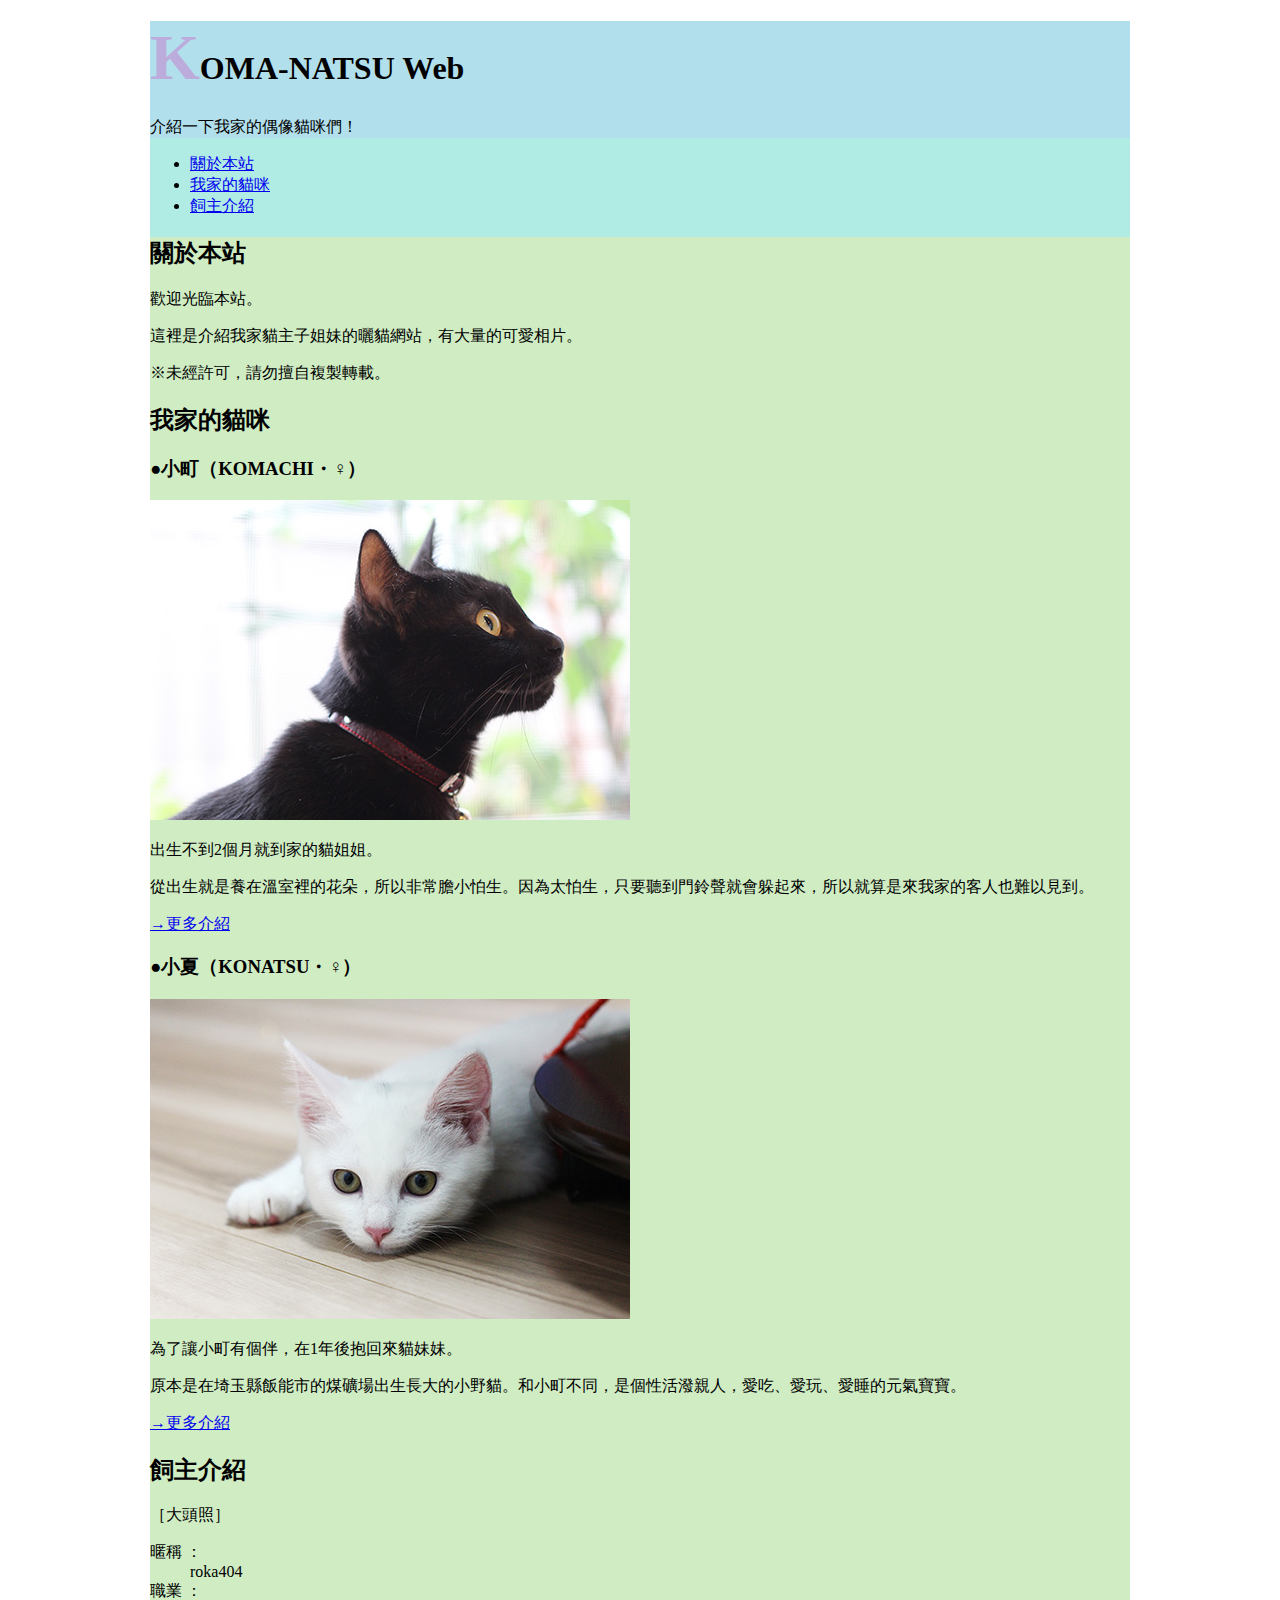
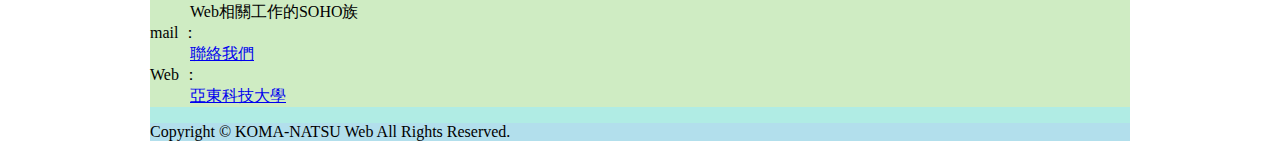
==== css01.html @ 978ea5d2 "課程進度" ====
<!DOCTYPE html>
<html lang="en">

<head>
    <meta charset="UTF-8">
    <meta http-equiv="X-UA-Compatible" content="IE=edge">
    <meta name="viewport" content="width=device-width, initial-scale=1.0">
    <title>110111104陳忻伃</title>
    <link rel="shortcut icon" href="img/5677775.png" type="image/x-icon">
    <style>
        #container {
            background-color: rgb(176, 236, 228);
            width: 980px;
            margin: 0px auto;
        }
    </style>
    <style>
        #header {
            background-color: rgb(178, 223, 236);
            width: 980px;
            margin: 0px auto;
        }
    </style>
    <style>
        #footer {
            background-color: rgb(178, 223, 236);
            width: 980px;
            margin: 0px auto;
        }
    </style>
    <style>
        #main {
            background-color: rgb(207, 236, 195);
            width: 980px;
            margin: 0px auto;
        }
    </style>
</head>

<body>
    <div id="container">
        <header>
            <div id="header">
                <h1><span style="font-size: 2em; color: rgb(188, 172, 219);">K</span>OMA-NATSU Web</h1>
                <p>介紹一下我家的偶像貓咪們！</p>
            </div>
        </header>

        <nav>
            <ul>
                <li><a href="#intro">關於本站</a></li>
                <li><a href="#cats">我家的貓咪</a></li>
                <li><a href="#profolio">飼主介紹</a></li>
            </ul>
        </nav>

        <main>
            <div id="main">
                <section id="intro">
                    <h2>關於本站</h2>
                    <p>歡迎光臨本站。</p>
                    這裡是介紹我家貓主子姐妹的曬貓網站，有大量的可愛相片。</p>
                    ※未經許可，請勿擅自複製轉載。</p>
                </section>

                <section id="cats">
                    <h2>我家的貓咪</h2>

                    <section>
                        <h3>●小町（KOMACHI・♀）</h3>
                        <img src="img/komachi.jpg" alt="這是小町" width"480" height="320">
                        <p>出生不到2個月就到家的貓姐姐。</p>
                        從出生就是養在溫室裡的花朵，所以非常膽小怕生。因為太怕生，只要聽到門鈴聲就會躲起來，所以就算是來我家的客人也難以見到。</p>
                        <p><a href="cats/komachi.html">→更多介紹</a></p>
                    </section>
                    <section>
                        <h3>●小夏（KONATSU・♀）</h3>
                        <img src="img/konatsu.jpg" alt="這是小夏" width"480" height="320">
                        <p>為了讓小町有個伴，在1年後抱回來貓妹妹。</p>
                        原本是在埼玉縣飯能市的煤礦場出生長大的小野貓。和小町不同，是個性活潑親人，愛吃、愛玩、愛睡的元氣寶寶。</p>
                        <p><a href="cats/komachi.html">→更多介紹</a></p>
                    </section>
                </section>
                <section id="profolio">
                    <h2>飼主介紹</h2>
                    ［大頭照］
                    <dl>
                        <dt>暱稱 ：</dt>
                        <dd>roka404</dd>
                        <dt>職業 ：</dt>
                        <dd>Web相關工作的SOHO族</dd>
                        <dt>mail ：</dt>
                        <dd><a href="mailto:110111104@mail.aeust.edu.tw">聯絡我們</a></dd>
                        <dt>Web ：</dt>
                        <dd><a href="https://www.aeust.edu.tw" target="_blank" rel="noopener noreferrer">亞東科技大學</a></dd>
                    </dl>
                </section>
            </div>
        </main>
        <footer>
            <div id="footer">
                <p>Copyright © KOMA-NATSU Web All Rights Reserved.</p>
            </div>
        </footer>
    </div>
</body>

</html>
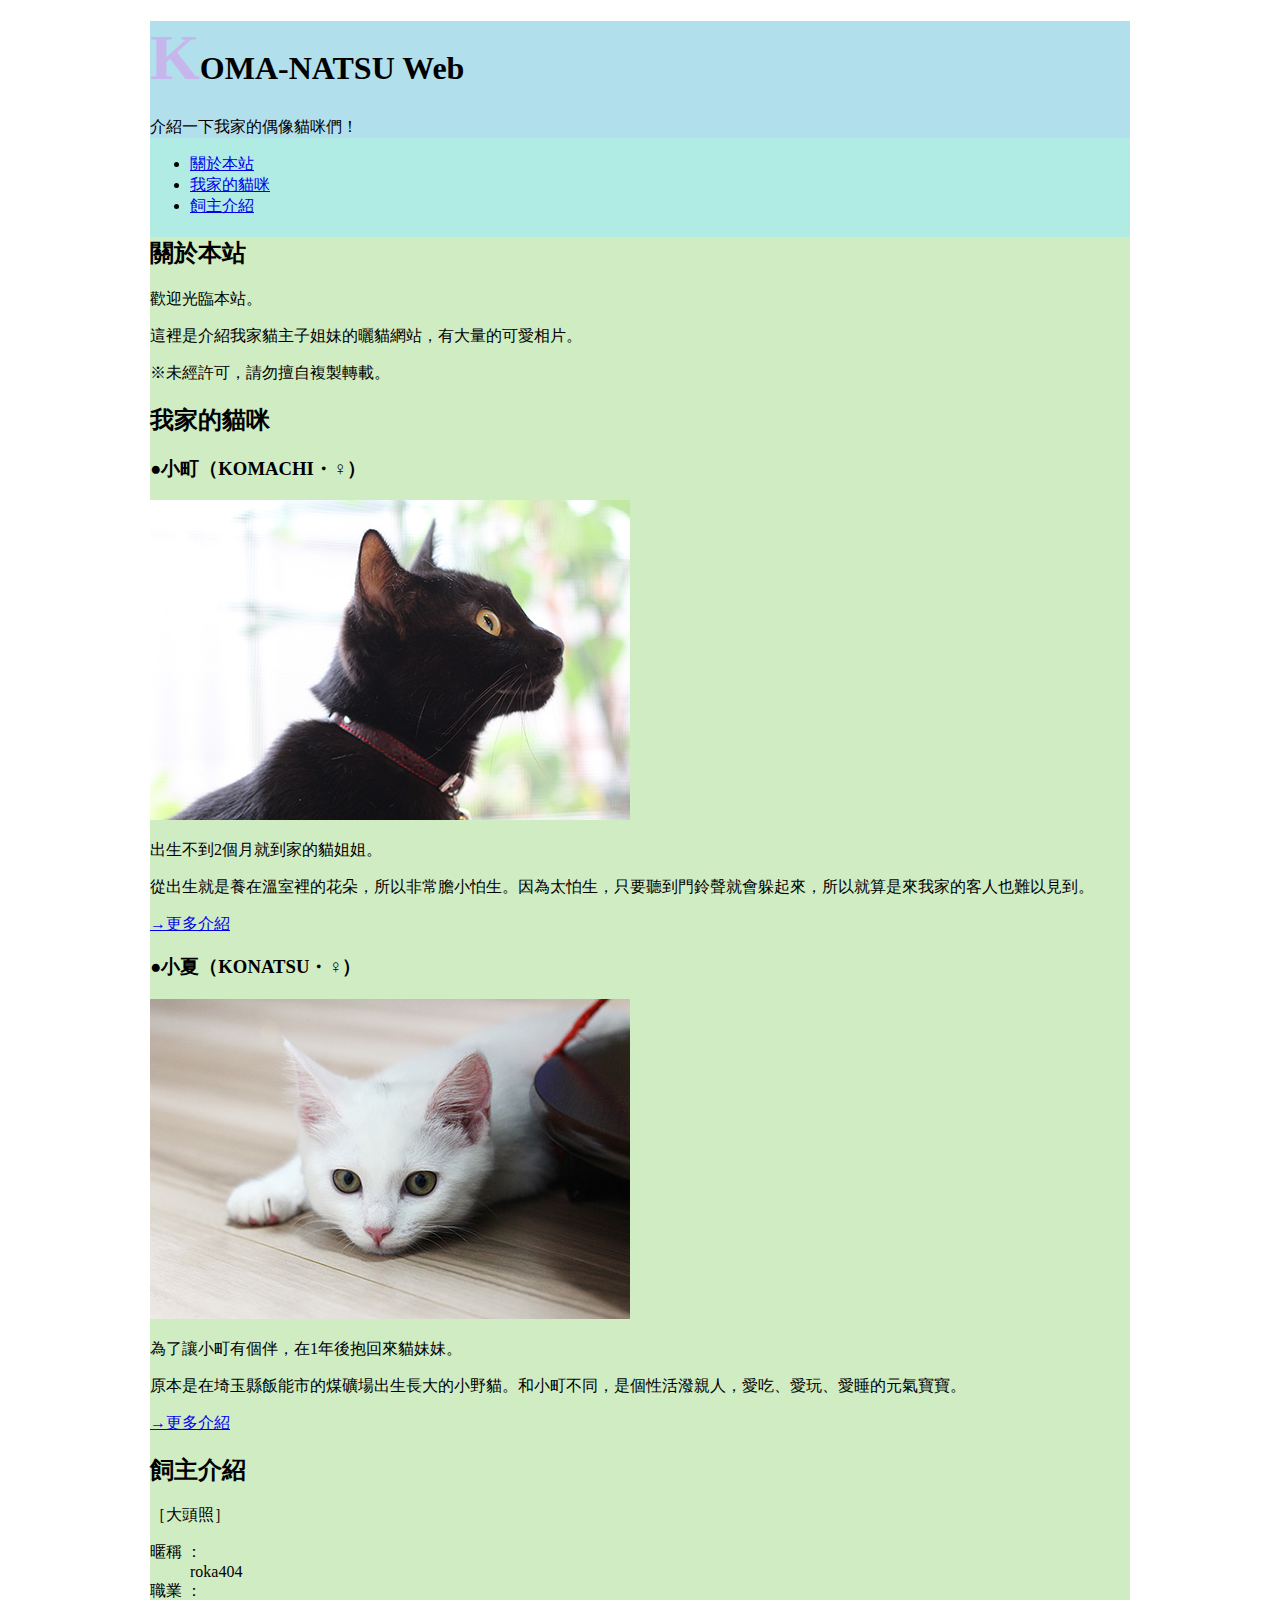
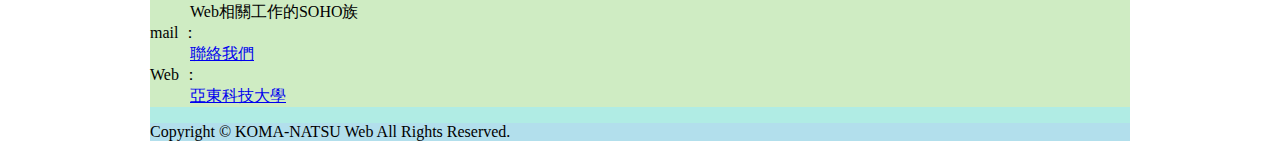
==== commit c775254a: "hw" ====
--- a/css01.html
+++ b/css01.html
@@ -13,22 +13,16 @@
             width: 980px;
             margin: 0px auto;
         }
-    </style>
-    <style>
         #header {
             background-color: rgb(178, 223, 236);
             width: 980px;
             margin: 0px auto;
         }
-    </style>
-    <style>
         #footer {
             background-color: rgb(178, 223, 236);
             width: 980px;
             margin: 0px auto;
         }
-    </style>
-    <style>
         #main {
             background-color: rgb(207, 236, 195);
             width: 980px;
@@ -41,7 +35,7 @@
     <div id="container">
         <header>
             <div id="header">
-                <h1><span style="font-size: 2em; color: rgb(188, 172, 219);">K</span>OMA-NATSU Web</h1>
+                <h1><span style="font-size: 2em; color: rgb(199, 182, 235);">K</span>OMA-NATSU Web</h1>
                 <p>介紹一下我家的偶像貓咪們！</p>
             </div>
         </header>
